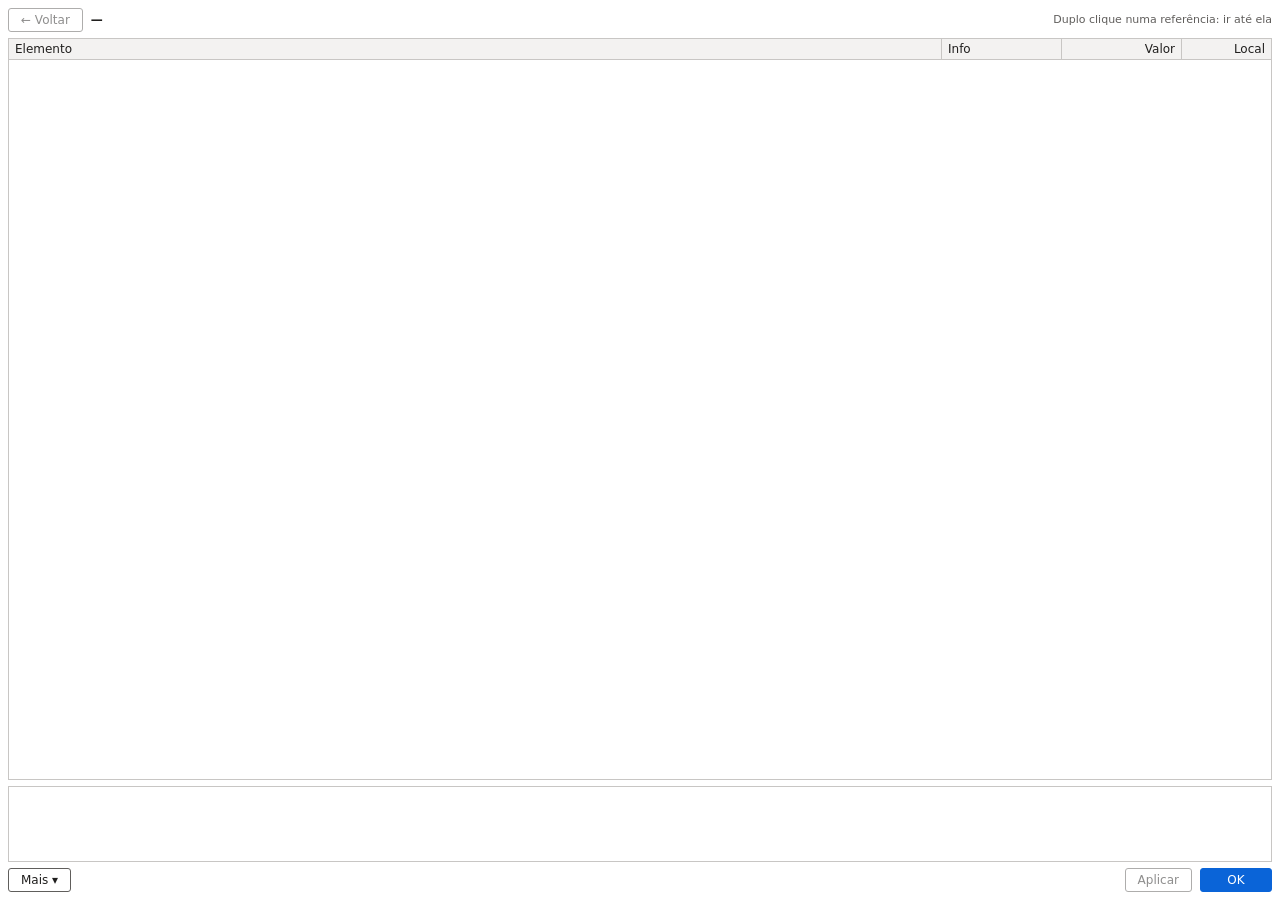
==== docs/janela.html @ 52d018f6 "Janela da fórmula no Ctrl+Q (versão 0.2.0) Árvore da fórmula com Elemento, Info, Valor e Local, dest" ====
<!DOCTYPE html>
<html lang="pt-BR">
<head>
  <meta charset="UTF-8">
  <meta name="viewport" content="width=device-width, initial-scale=1">
  <title>Lupa de Fórmulas</title>
  <script src="https://appsforoffice.microsoft.com/lib/1/hosted/office.js"></script>
  <link rel="stylesheet" href="janela.css?v=0.2.0">
</head>
<body>
  <div class="barra">
    <button id="btn-voltar" title="Voltar à célula anterior (Alt+←)" disabled>← Voltar</button>
    <span id="titulo" class="titulo">—</span>
    <span class="dica">Duplo clique numa referência: ir até ela</span>
  </div>

  <div id="arvore" class="grade" role="tree" tabindex="0">
    <div class="cab"><span>Elemento</span><span>Info</span><span class="dir">Valor</span><span class="dir">Local</span></div>
    <div id="linhas"></div>
  </div>

  <div class="editor">
    <div id="realce" class="realce" aria-hidden="true"></div>
    <textarea id="formula" spellcheck="false" autocomplete="off" autocapitalize="off" aria-label="Fórmula"></textarea>
  </div>

  <div id="mensagem" class="mensagem" hidden></div>

  <div class="rodape">
    <div class="mais">
      <button id="btn-mais">Mais ▾</button>
      <div id="menu-mais" class="menu" hidden>
        <button data-acao="expandir">Expandir tudo</button>
        <button data-acao="recolher">Recolher tudo</button>
        <button data-acao="copiar">Copiar árvore</button>
      </div>
    </div>
    <span class="espaco"></span>
    <button id="btn-aplicar" title="Grava a fórmula editada (Ctrl+Enter)" disabled>Aplicar</button>
    <button id="btn-ok" class="primario">OK</button>
  </div>

  <script src="janela.js?v=0.2.0"></script>
</body>
</html>
---- docs/janela.css ----
:root {
  color-scheme: light dark;
  --fundo: #ffffff;
  --texto: #201f1e;
  --suave: #605e5c;
  --borda: #c8c6c4;
  --cab: #f3f2f1;
  --sel: #0a64d8;
  --sel-texto: #ffffff;
  --marca: #cfe3fb;
  --botao: #ffffff;
  --erro: #c50f1f;
  --omitido: #a19f9d;
}

@media (prefers-color-scheme: dark) {
  :root {
    --fundo: #1f1f1f;
    --texto: #f3f2f1;
    --suave: #c8c6c4;
    --borda: #484644;
    --cab: #2b2b2b;
    --sel: #2f7be6;
    --marca: #1e3f66;
    --botao: #2b2b2b;
    --erro: #ff6b6b;
    --omitido: #8a8886;
  }
}

* { box-sizing: border-box; }
html, body { height: 100%; }

body {
  margin: 0;
  padding: 8px;
  display: flex;
  flex-direction: column;
  gap: 6px;
  font: 12px/1.35 -apple-system, "Segoe UI", system-ui, sans-serif;
  color: var(--texto);
  background: var(--fundo);
}

.barra { display: flex; align-items: center; gap: 8px; }
.titulo { font-weight: 600; }
.dica { margin-left: auto; color: var(--suave); font-size: 11px; }

.grade {
  flex: 1 1 auto;
  min-height: 120px;
  overflow: auto;
  border: 1px solid var(--borda);
  outline: none;
}
.grade:focus-visible { box-shadow: 0 0 0 2px rgba(10, 100, 216, .35); }

.cab, .linha { display: grid; grid-template-columns: minmax(150px, 1fr) 120px 120px 90px; }
.cab {
  position: sticky;
  top: 0;
  z-index: 1;
  background: var(--cab);
  border-bottom: 1px solid var(--borda);
}
.cab span, .linha > span { padding: 2px 6px; white-space: nowrap; overflow: hidden; text-overflow: ellipsis; }
.cab span + span { border-left: 1px solid var(--borda); }
.dir, .linha .valor, .linha .local { text-align: right; }
.linha .valor, .linha .local { font-variant-numeric: tabular-nums; }
.linha { cursor: default; }
.linha.sel { background: var(--sel); color: var(--sel-texto); }
.linha.omitido:not(.sel) { color: var(--omitido); }

.elemento { display: flex; align-items: center; gap: 4px; }
.exp {
  flex: none;
  width: 11px;
  height: 11px;
  border: 1px solid var(--suave);
  font-size: 10px;
  line-height: 9px;
  text-align: center;
  color: var(--texto);
  background: var(--botao);
  cursor: pointer;
}
.exp.vazio { border-color: transparent; background: transparent; cursor: default; }
.txt { overflow: hidden; text-overflow: ellipsis; }

.editor { position: relative; flex: none; height: 76px; border: 1px solid var(--borda); }
.realce, #formula {
  position: absolute;
  inset: 0;
  margin: 0;
  padding: 6px;
  font: 13px/1.4 Menlo, Consolas, monospace;
  white-space: pre-wrap;
  overflow-wrap: anywhere;
  overflow-y: scroll;
}
.realce { color: transparent; pointer-events: none; }
.realce mark { color: transparent; background: var(--marca); border-bottom: 2px solid var(--sel); }
#formula { border: none; resize: none; outline: none; background: transparent; color: var(--texto); }

.mensagem { font-size: 11px; color: var(--suave); }
.mensagem.erro { color: var(--erro); }

.rodape { display: flex; align-items: center; gap: 8px; }
.espaco { flex: 1; }
button {
  font: inherit;
  padding: 3px 12px;
  border: 1px solid var(--suave);
  border-radius: 3px;
  background: var(--botao);
  color: var(--texto);
}
button.primario { border-color: var(--sel); background: var(--sel); color: var(--sel-texto); min-width: 72px; }
button:disabled { opacity: .5; }

.mais { position: relative; }
.menu {
  position: absolute;
  bottom: 28px;
  left: 0;
  z-index: 2;
  display: flex;
  flex-direction: column;
  min-width: 160px;
  background: var(--fundo);
  border: 1px solid var(--borda);
  box-shadow: 0 4px 12px rgba(0, 0, 0, .2);
}
.menu[hidden] { display: none; }
.menu button { border: none; border-radius: 0; text-align: left; padding: 6px 10px; }
.menu button:hover { background: var(--cab); }
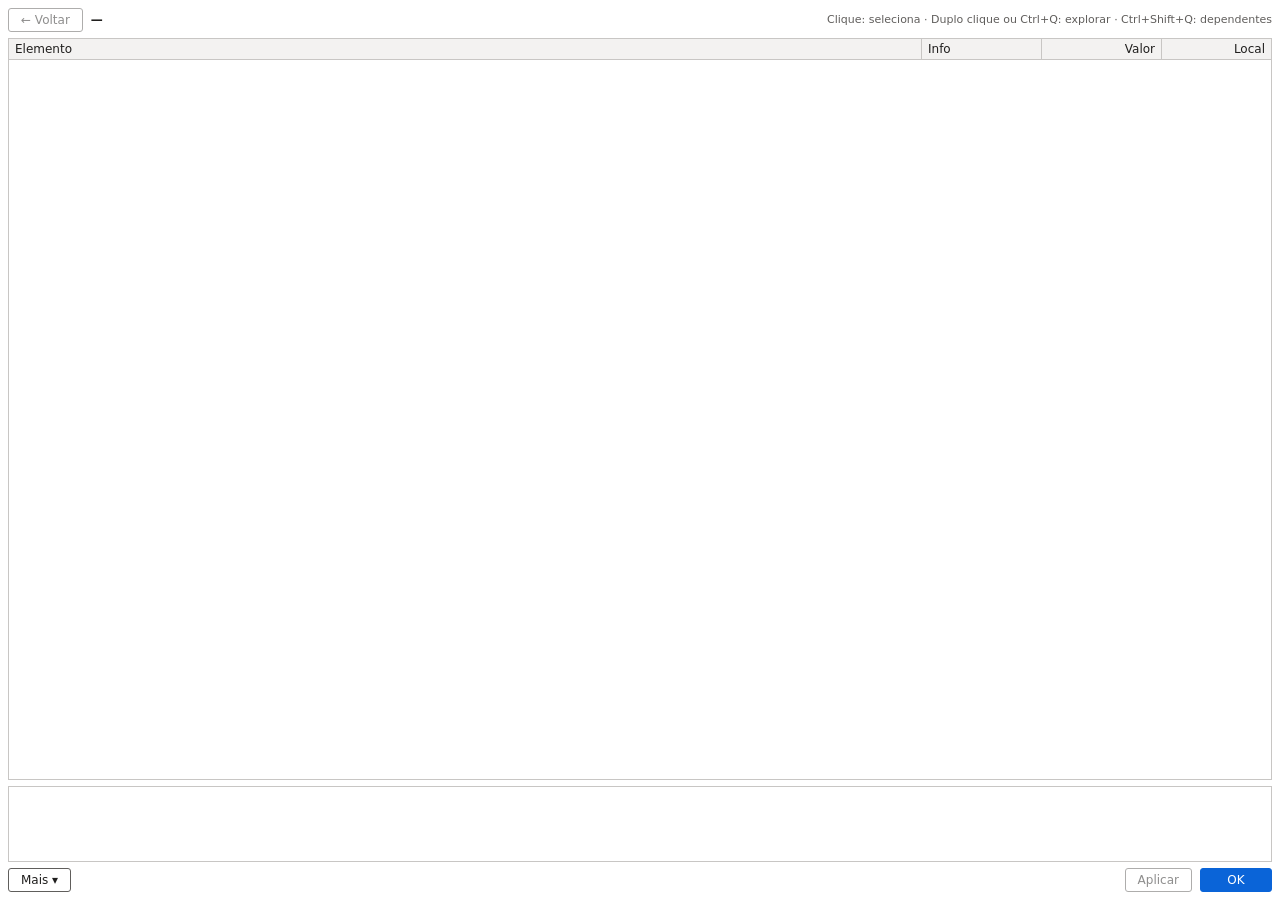
==== commit 08f3240f: "Fases A, B e C: janela completa, rastreio e fluxo (versão 0.3.0) Janela da fórmula: ramo escolhido e" ====
--- a/docs/janela.html
+++ b/docs/janela.html
@@ -5,14 +5,35 @@
   <meta name="viewport" content="width=device-width, initial-scale=1">
   <title>Lupa de Fórmulas</title>
   <script src="https://appsforoffice.microsoft.com/lib/1/hosted/office.js"></script>
-  <link rel="stylesheet" href="janela.css?v=0.2.0">
+  <link rel="stylesheet" href="janela.css?v=0.3.0">
 </head>
-<body>
+<body data-modo="formula">
   <div class="barra">
-    <button id="btn-voltar" title="Voltar à célula anterior (Alt+←)" disabled>← Voltar</button>
+    <button id="btn-voltar" title="Voltar à exploração anterior (Alt+←)" disabled>← Voltar</button>
     <span id="titulo" class="titulo">—</span>
-    <span class="dica">Duplo clique numa referência: ir até ela</span>
+    <span class="dica" title="Clique: seleciona no Excel. Cmd/Ctrl+clique: vários. Duplo clique ou Ctrl+Q: explorar. Ctrl+Shift+Q: dependentes. F2: editar a parte. Enter: fechar. Esc: fechar e voltar.">
+      Clique: seleciona · Duplo clique ou Ctrl+Q: explorar · Ctrl+Shift+Q: dependentes
+    </span>
   </div>
+
+  <div id="fluxo-form" class="fluxo-form" hidden>
+    <fieldset>
+      <legend>Âmbito da análise</legend>
+      <label><input type="radio" name="ambito" value="arquivo" checked> Arquivo inteiro</label>
+      <label><input type="radio" name="ambito" value="aba"> Aba <span id="op-aba"></span></label>
+      <label><input type="radio" name="ambito" value="selecao"> Seleção <span id="op-sel-ambito"></span></label>
+    </fieldset>
+    <fieldset>
+      <legend>Área de foco</legend>
+      <label><input type="radio" name="foco" value="ambito" checked> Todo o âmbito</label>
+      <label><input type="radio" name="foco" value="selecao"> Seleção <span id="op-sel-foco"></span></label>
+    </fieldset>
+    <p class="nota">Com o foco numa seleção, aparece também a visão de fluxos: o que entra e o que sai dela.
+      Referências feitas por DESLOC e INDIRETO não entram na análise.</p>
+    <div><button id="btn-analisar" class="primario">Analisar</button></div>
+  </div>
+
+  <div id="abas" class="abas" hidden></div>
 
   <div id="arvore" class="grade" role="tree" tabindex="0">
     <div class="cab"><span>Elemento</span><span>Info</span><span class="dir">Valor</span><span class="dir">Local</span></div>
@@ -30,16 +51,19 @@
     <div class="mais">
       <button id="btn-mais">Mais ▾</button>
       <div id="menu-mais" class="menu" hidden>
+        <button data-acao="explorar">Explorar a seleção (Ctrl+Q)</button>
+        <button data-acao="dependentes">Rastrear dependentes (Ctrl+Shift+Q)</button>
         <button data-acao="expandir">Expandir tudo</button>
         <button data-acao="recolher">Recolher tudo</button>
         <button data-acao="copiar">Copiar árvore</button>
+        <button data-acao="manter" class="so-cores">Fechar mantendo as cores (Alt+X)</button>
       </div>
     </div>
     <span class="espaco"></span>
-    <button id="btn-aplicar" title="Grava a fórmula editada (Ctrl+Enter)" disabled>Aplicar</button>
+    <button id="btn-aplicar" title="Grava a fórmula editada (Enter)" disabled>Aplicar</button>
     <button id="btn-ok" class="primario">OK</button>
   </div>
 
-  <script src="janela.js?v=0.2.0"></script>
+  <script src="janela.js?v=0.3.0"></script>
 </body>
 </html>
--- a/docs/janela.css
+++ b/docs/janela.css
@@ -42,9 +42,10 @@
   background: var(--fundo);
 }
 
-.barra { display: flex; align-items: center; gap: 8px; }
-.titulo { font-weight: 600; }
-.dica { margin-left: auto; color: var(--suave); font-size: 11px; }
+.barra { display: flex; align-items: center; gap: 8px; min-width: 0; }
+.titulo { font-weight: 600; white-space: nowrap; overflow: hidden; text-overflow: ellipsis; }
+.dica { margin-left: auto; color: var(--suave); font-size: 11px; white-space: nowrap; overflow: hidden; text-overflow: ellipsis; min-width: 0; }
+.nota { color: var(--suave); font-size: 11px; margin: 0; }
 
 .grade {
   flex: 1 1 auto;
@@ -55,7 +56,7 @@
 }
 .grade:focus-visible { box-shadow: 0 0 0 2px rgba(10, 100, 216, .35); }
 
-.cab, .linha { display: grid; grid-template-columns: minmax(150px, 1fr) 120px 120px 90px; }
+.cab, .linha { display: grid; grid-template-columns: minmax(150px, 1fr) 120px 120px 110px; }
 .cab {
   position: sticky;
   top: 0;
@@ -69,7 +70,9 @@
 .linha .valor, .linha .local { font-variant-numeric: tabular-nums; }
 .linha { cursor: default; }
 .linha.sel { background: var(--sel); color: var(--sel-texto); }
+.linha.cursor { outline: 1px dotted var(--sel); outline-offset: -1px; }
 .linha.omitido:not(.sel) { color: var(--omitido); }
+.linha.escolhido .txt { font-weight: 700; }
 
 .elemento { display: flex; align-items: center; gap: 4px; }
 .exp {
@@ -85,6 +88,8 @@
   cursor: pointer;
 }
 .exp.vazio { border-color: transparent; background: transparent; cursor: default; }
+.amostra { flex: none; width: 12px; height: 12px; border: 1px solid var(--suave); cursor: pointer; }
+.amostra.apagada { opacity: .2; }
 .txt { overflow: hidden; text-overflow: ellipsis; }
 
 .editor { position: relative; flex: none; height: 76px; border: 1px solid var(--borda); }
@@ -101,6 +106,23 @@
 .realce { color: transparent; pointer-events: none; }
 .realce mark { color: transparent; background: var(--marca); border-bottom: 2px solid var(--sel); }
 #formula { border: none; resize: none; outline: none; background: transparent; color: var(--texto); }
+#formula[readonly] { color: var(--suave); }
+
+.abas { display: flex; gap: 4px; }
+.abas[hidden] { display: none; }
+.aba.ativa { background: var(--sel); border-color: var(--sel); color: var(--sel-texto); }
+
+.fluxo-form { display: flex; flex-direction: column; gap: 10px; flex: 1 1 auto; }
+.fluxo-form[hidden] { display: none; }
+.fluxo-form fieldset { display: flex; flex-direction: column; gap: 4px; margin: 0; padding: 6px 10px; border: 1px solid var(--borda); }
+.fluxo-form legend { font-weight: 600; }
+
+/* Cada modo mostra só o que faz sentido para ele. */
+body[data-etapa="escolher"] .grade,
+body[data-etapa="escolher"] .editor,
+body[data-modo="fluxo"] .editor { display: none; }
+body:not([data-modo="formula"]) #btn-aplicar { display: none; }
+body[data-modo="formula"] .so-cores { display: none; }
 
 .mensagem { font-size: 11px; color: var(--suave); }
 .mensagem.erro { color: var(--erro); }
@@ -114,6 +136,8 @@
   border-radius: 3px;
   background: var(--botao);
   color: var(--texto);
+  white-space: nowrap;
+  flex: none;
 }
 button.primario { border-color: var(--sel); background: var(--sel); color: var(--sel-texto); min-width: 72px; }
 button:disabled { opacity: .5; }
@@ -126,7 +150,7 @@
   z-index: 2;
   display: flex;
   flex-direction: column;
-  min-width: 160px;
+  min-width: 240px;
   background: var(--fundo);
   border: 1px solid var(--borda);
   box-shadow: 0 4px 12px rgba(0, 0, 0, .2);
